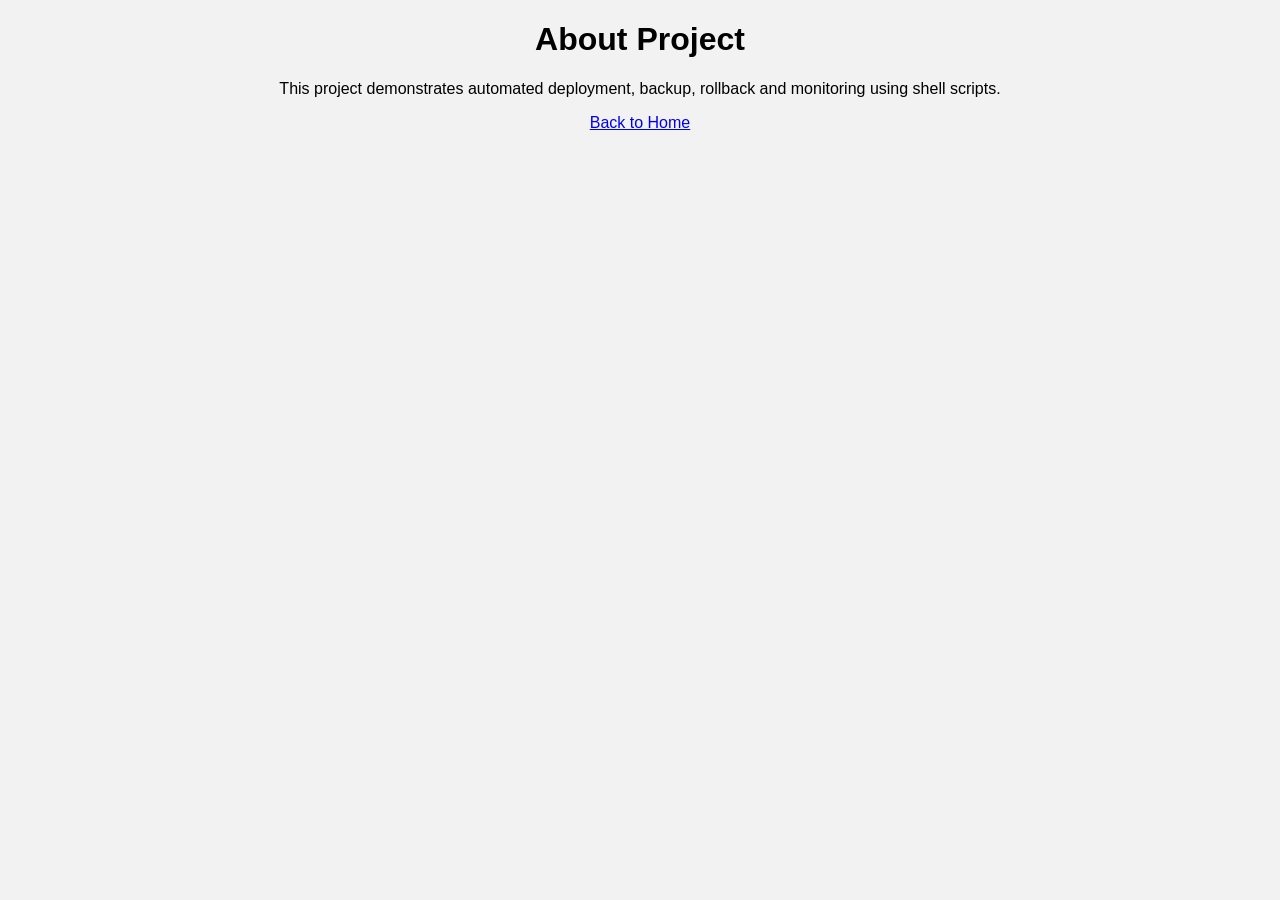
==== about.html @ e7c1bccf "V2" ====
<!DOCTYPE html>
<html>
<head>
<title>About</title>
<link rel="stylesheet" href="style.css">
</head>

<body>

<h1>About Project</h1>

<p>
This project demonstrates automated deployment,
backup, rollback and monitoring using shell scripts.
</p>

<a href="index.html">Back to Home</a>

</body>
</html>
---- style.css ----
body {
font-family: Arial;
margin: 0;
text-align: center;
background: #f2f2f2;
}

header {
background: #0077cc;
color: white;
padding: 20px;
}

nav a {
margin: 10px;
color: white;
text-decoration: none;
font-weight: bold;
}

section {
margin: 40px;
}

button {
padding: 10px;
background: green;
color: white;
border: none;
cursor: pointer;
}
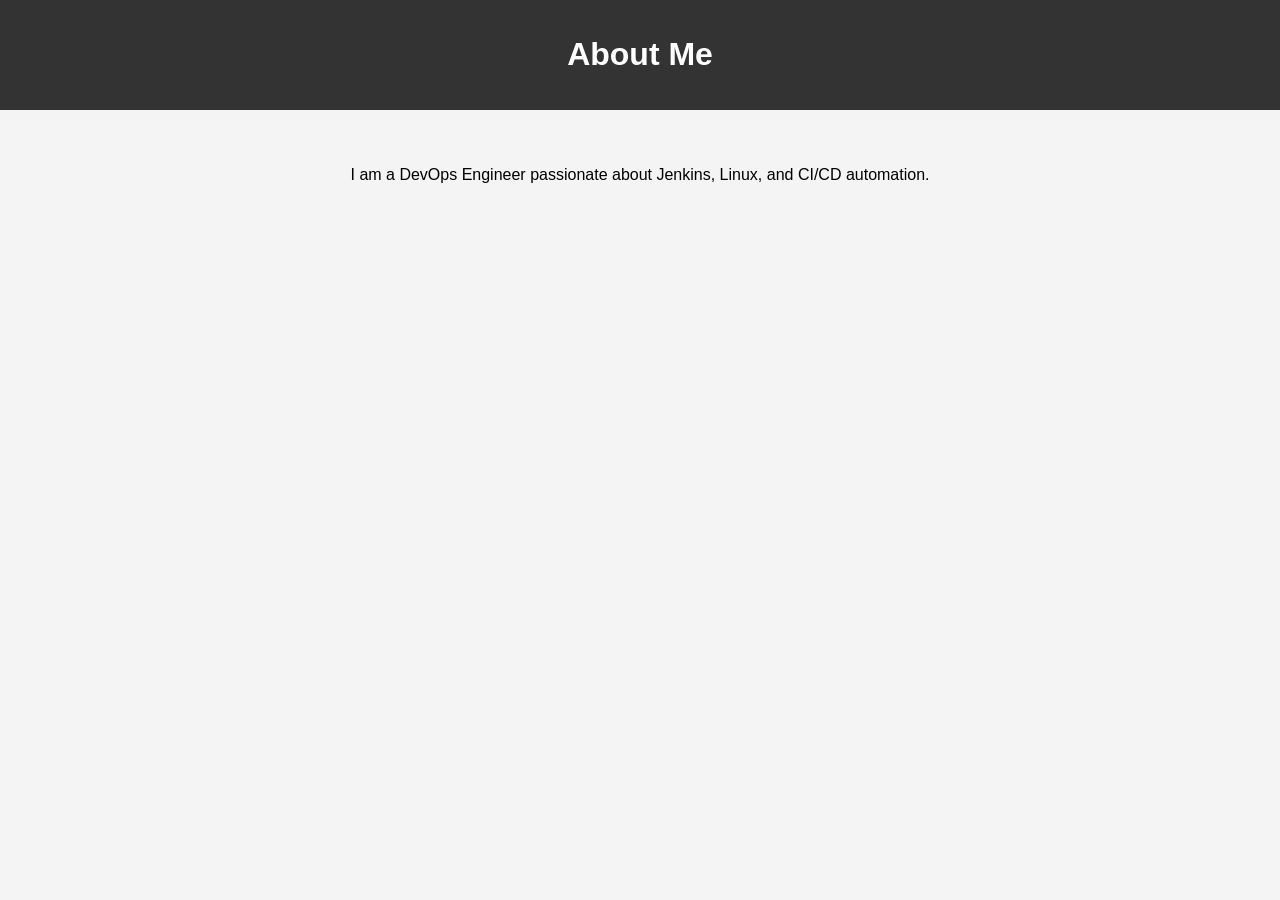
==== commit dacb3550: "v1" ====
--- a/about.html
+++ b/about.html
@@ -7,14 +7,16 @@
 
 <body>
 
-<h1>About Project</h1>
+<header>
+    <h1>About Me</h1>
+</header>
 
-<p>
-This project demonstrates automated deployment,
-backup, rollback and monitoring using shell scripts.
-</p>
-
-<a href="index.html">Back to Home</a>
+<section class="projects">
+    <p>
+        I am a DevOps Engineer passionate about 
+        Jenkins, Linux, and CI/CD automation.
+    </p>
+</section>
 
 </body>
 </html>
--- a/style.css
+++ b/style.css
@@ -1,31 +1,64 @@
 body {
-font-family: Arial;
-margin: 0;
-text-align: center;
-background: #f2f2f2;
+    margin: 0;
+    font-family: Arial, sans-serif;
+    background: #f4f4f4;
 }
 
 header {
-background: #0077cc;
-color: white;
-padding: 20px;
+    background: #333;
+    color: white;
+    padding: 15px;
+    text-align: center;
 }
 
 nav a {
-margin: 10px;
-color: white;
-text-decoration: none;
-font-weight: bold;
+    color: white;
+    margin: 10px;
+    text-decoration: none;
 }
 
-section {
-margin: 40px;
+nav a:hover {
+    color: yellow;
 }
 
-button {
-padding: 10px;
-background: green;
-color: white;
-border: none;
-cursor: pointer;
+.hero {
+    text-align: center;
+    padding: 50px;
+    background: linear-gradient(to right, #007bff, #00c6ff);
+    color: white;
+}
+
+.hero button {
+    padding: 10px 20px;
+    border: none;
+    background: white;
+    color: #007bff;
+    font-size: 16px;
+    cursor: pointer;
+}
+
+.hero button:hover {
+    background: yellow;
+}
+
+.projects {
+    padding: 40px;
+    text-align: center;
+}
+
+.card {
+    display: inline-block;
+    background: white;
+    padding: 20px;
+    margin: 15px;
+    width: 250px;
+    border-radius: 10px;
+    box-shadow: 0px 0px 10px gray;
+}
+
+footer {
+    background: #333;
+    color: white;
+    padding: 10px;
+    text-align: center;
 }
